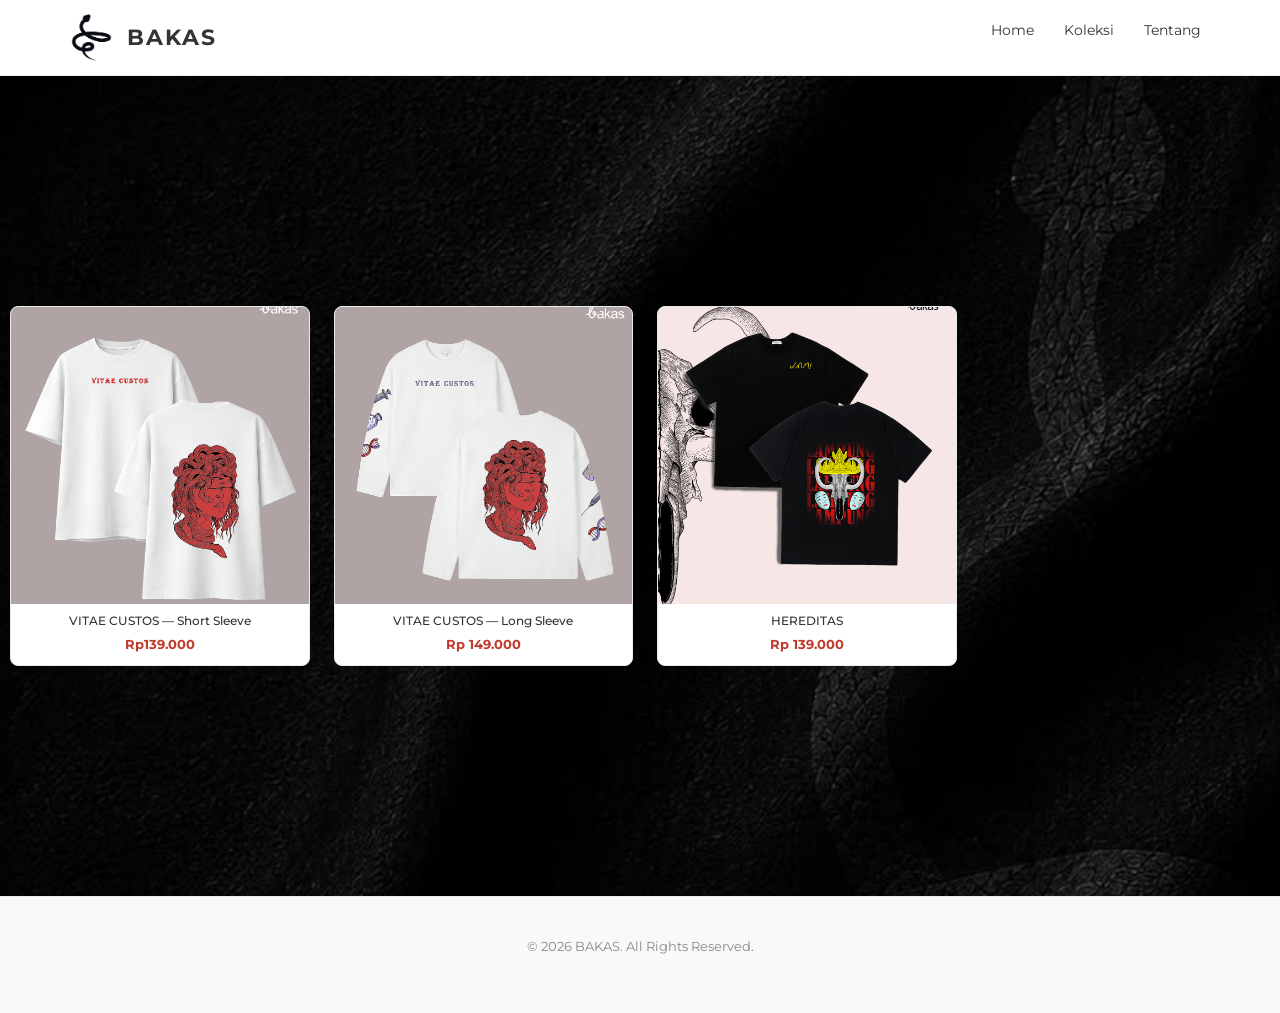
==== koleksi.html @ ee38d3a5 "Update koleksi.html" ====
<!DOCTYPE html>
<html lang="id">
<head>
    <meta charset="UTF-8">
    <meta name="viewport" content="width=device-width, initial-scale=1.0">
    <title>Bakas</title>
    <link href="https://cdn.jsdelivr.net/npm/bootstrap@5.3.8/dist/css/bootstrap.min.css" rel="stylesheet" integrity="sha384-sRIl4kxILFvY47J16cr9ZwB07vP4J8+LH7qKQnuqkuIAvNWLzeN8tE5YBujZqJLB" crossorigin="anonymous">
    <link rel="icon" href="Logo PNG-03.ico" type="image/ico">
    <link rel="stylesheet" href="koleksi.css">
    <link href="https://fonts.googleapis.com/css2?family=Montserrat:wght@300;400;600;700&display=swap" rel="stylesheet">
</head>

<body>

<!-- Header & Navigasi -->
<header>
    <div class="logo">
<img class="logo-img" src="Logo PNG-03.png" alt="Gambar">
BAKAS
    </div>
    <nav>
        <ul>
            <li><a href="index.html">Home</a></li>
            <li><a href="koleksi.html">Koleksi</a></li>
            <li><a href="tentang.html">Tentang</a></li>
        </ul>
    </nav>
</header>

<!-- Produk Grid -->
<section id="produk" class="products">
    <div class="product-grid" id="productGrid">

        <!-- Produk 1 -->
        <div class="product-thumb" onclick="openDetail(products[0])">
            <img src="baju 1 pendek putih.png" alt="Baju Satu">
            <div class="thumb-info">
                <div class="thumb-name">VITAE CUSTOS — Short Sleeve
                </div>
                <div class="thumb-price">
                    Rp139.000
                </div>
            </div>
        </div>

        <!-- Produk 2 -->
        <div class="product-thumb" onclick="openDetail(products[1])">
            <img src="baju 1 panjang putih.png" alt="Baju dua">
            <div class="thumb-info">
                <div class="thumb-name">VITAE CUSTOS — Long Sleeve</div>
                <div class="thumb-price">Rp 149.000</div>
            </div>
        </div>
        
        <!-- Produk 3 -->
        <div class="product-thumb" onclick="openDetail(products[2])">
            <img src="baju 2 pendek hitam.png" alt="Baju Tiga">
            <div class="thumb-info">
                <div class="thumb-name">HEREDITAS</div>
                <div class="thumb-price">Rp 139.000</div>
            </div>
        </div>

        <!-- Tambah produk -->

    </div>
</section>

<!-- ===== HALAMAN DETAIL PRODUK (Full Screen Overlay) ===== -->
<div class="detail-overlay" id="detailOverlay">

    <!-- Sticky Header -->
    <div class="dp-header">
        <button class="dp-back" onclick="closeDetail()">&#8592;</button>
        <span class="dp-header-title" id="dpHeaderTitle"></span>
    </div>

    <!-- Layout wrapper (flex di desktop) -->
    <div class="dp-layout">

        <!-- Carousel Foto -->
        <div class="dp-carousel">
            <div class="dp-track" id="dpTrack"></div>
            <button class="dp-cbtn dp-cprev" id="dpPrev">&#8249;</button>
            <button class="dp-cbtn dp-cnext" id="dpNext">&#8250;</button>
            <div class="dp-cdots" id="dpDots"></div>
        </div>

        <!-- Info & Order -->
        <div class="dp-body">
            <h2 class="dp-name" id="dpName"></h2>
            <div class="dp-price-wrap">
                <span class="dp-price" id="dpPrice"></span>
                <span class="dp-old-price" id="dpOldPrice"></span>
            </div>
            <p class="dp-desc" id="dpDesc"></p>

            <hr class="dp-sep">

            <p class="opt-lbl">Warna</p>
            <div class="color-options" id="dpColors"></div>

            <p class="opt-lbl">Ukuran</p>
            <div class="size-options" id="dpSizes"></div>

            <p class="opt-lbl">Jumlah</p>
            <div class="qty-row">
                <button class="qty-btn" id="qtyMinus">&#8722;</button>
                <span class="qty-val" id="qtyVal">1</span>
                <button class="qty-btn" id="qtyPlus">&#43;</button>
            </div>
        </div>

    </div>
</div>

<!-- Sticky Footer Tombol Pesan (muncul saat detail terbuka) -->
<div class="dp-footer" id="dpFooter">
    <button class="btn-wa" id="btnWa">
        <svg width="20" height="20" viewBox="0 0 24 24" fill="white" xmlns="http://www.w3.org/2000/svg">
            <path d="M17.472 14.382c-.297-.149-1.758-.867-2.03-.967-.273-.099-.471-.148-.67.15-.197.297-.767.966-.94 1.164-.173.199-.347.223-.644.075-.297-.15-1.255-.463-2.39-1.475-.883-.788-1.48-1.761-1.653-2.059-.173-.297-.018-.458.13-.606.134-.133.298-.347.446-.52.149-.174.198-.298.298-.497.099-.198.05-.371-.025-.52-.075-.149-.669-1.612-.916-2.207-.242-.579-.487-.5-.669-.51-.173-.008-.371-.01-.57-.01-.198 0-.52.074-.792.372-.272.297-1.04 1.016-1.04 2.479 0 1.462 1.065 2.875 1.213 3.074.149.198 2.096 3.2 5.077 4.487.709.306 1.262.489 1.694.625.712.227 1.36.195 1.871.118.571-.085 1.758-.719 2.006-1.413.248-.694.248-1.289.173-1.413-.074-.124-.272-.198-.57-.347z"/>
            <path d="M12 0C5.373 0 0 5.373 0 12c0 2.123.554 4.117 1.528 5.845L0 24l6.335-1.508A11.947 11.947 0 0012 24c6.627 0 12-5.373 12-12S18.627 0 12 0zm0 21.818a9.818 9.818 0 01-5.003-1.366l-.359-.213-3.72.885.937-3.619-.234-.372A9.818 9.818 0 012.182 12C2.182 6.57 6.57 2.182 12 2.182S21.818 6.57 21.818 12 17.43 21.818 12 21.818z"/>
        </svg>
        Pesan via WhatsApp
    </button>
</div>

<footer>
    <p>&copy; 2026 BAKAS. All Rights Reserved.</p>
</footer>

<script src="https://cdn.jsdelivr.net/npm/bootstrap@5.3.8/dist/js/bootstrap.bundle.min.js" integrity="sha384-FKyoEForCGlyvwx9Hj09JcYn3nv7wiPVlz7YYwJrWVcXK/BmnVDxM+D2scQbITxI" crossorigin="anonymous"></script>
<script src="sistem.js"></script>
</body>
</html>
---- koleksi.css ----
*{
margin: 0;
padding: 0;
box-sizing: border-box;
}


body {
font-family: 'Montserrat', sans-serif;
color: #333;
line-height: 1.6;
background: #f5f5f5;
}

/* ===== HEADER ===== */
header {
display: flex;
justify-content: space-between;
align-items: center;
padding: 10px 5%;
background: #fff;
border-bottom: 1px solid #eee;
position: sticky;
top: 0;
z-index: 100;
}

.logo {
display: flex;
align-items: center;
font-weight: bold;
font-size: 22px;
letter-spacing: 2px;
}

.logo-img {
width: 55px;
height:55px;
object-fit: contain;
margin-right: 8px;
}

.logo span {
font-weight: 300;
color: #777;
}

nav ul {
display: flex;
list-style: none;
}

nav ul li {
margin: 0 15px;
}

nav ul li a {
text-decoration: none;
color: #333;
font-size: 0.9rem;
font-weight: 400;
}

.products {
min-height: calc(100vh - 80px);
background: url("Backroundfiks2.jpg");
background-size: cover;
background-position: center;
display: flex;
align-items: center;
justify-content: center;
text-align: center;
color: #fff;
}

/* RESPONSIVE GRID:
HP kecil (<480px)  : 2 kolom
HP besar (≥480px)  : 2 kolom, gap lebih besar
Tablet (≥768px)    : 3 kolom
Desktop (≥1024px)  : 4 kolom
Lebar (≥1400px)    : 5 kolom
*/

.product-grid {
display: grid;
grid-template-columns: repeat(2, 1fr);
gap: 8px;
}

@media (min-width: 480px) {
.product-grid {
gap: 10px;
}
}

@media (min-width: 768px) {
.product-grid {
grid-template-columns: repeat(3, 1fr);
gap: 12px;
}
}

@media (min-width: 1024px) {
.product-grid {
grid-template-columns: repeat(4, 1fr);
gap: 14px;
}
}

@media (min-width: 1400px) {
.product-grid {
grid-template-columns: repeat(5, 1fr);
}
}

/* Thumbnail produk */
.product-thumb {
background: #fff;
margin-top: 20px;
margin-bottom: 20px;
margin-left: 10px;
margin-left: 10px;
border-radius: 8px;
overflow: hidden;
cursor: pointer;
border: 1px solid #ebebeb;
transition: transform 0.18s, box-shadow 0.18s;
position: relative;
}

.product-thumb:hover {
transform: translateY(-4px);
box-shadow: 0 8px 20px rgba(0,0,0,0.09);
}

.product-thumb img {
width: 100%;
aspect-ratio: 1 / 1;
object-fit: cover;
display: block;
}

.thumb-info {
padding: 7px 9px 10px;
}

.thumb-name {
font-size: 0.77rem;
font-weight: 500;
color: #333;
white-space: nowrap;
overflow: hidden;
text-overflow: ellipsis;
}

.thumb-price {
font-size: 0.82rem;
font-weight: 700;
color: #c0392b;
margin-top: 3px;
}

.thumb-old-price {
font-size: 0.68rem;
font-weight: 300;
color: #aaa;
text-decoration: line-through;
margin-left: 4px;
}

/* ===== HALAMAN DETAIL PRODUK — FULL SCREEN ===== */
.detail-overlay {
display: none;
position: fixed;
inset: 0;
background: #fff;
z-index: 9999;
overflow-y: auto;
-webkit-overflow-scrolling: touch;
}

.detail-overlay.open {
display: block;
animation: slideUp 0.25s ease;
}

@keyframes slideUp {
from { transform: translateY(20px); opacity: 0; }
to   { transform: translateY(0);    opacity: 1; }
}

/* Header sticky di halaman detail */
.dp-header {
position: sticky;
top: 0;
background: #fff;
border-bottom: 1px solid #eee;
padding: 12px 16px;
display: flex;
align-items: center;
gap: 12px;
z-index: 10;
}

.dp-back {
background: none;
border: none;
font-size: 24px;
cursor: pointer;
color: #555;
line-height: 1;
padding: 0 2px;
flex-shrink: 0;
}

.dp-back:hover { color: #000; }

.dp-header-title {
font-size: 15px;
font-weight: 600;
color: #333;
white-space: nowrap;
overflow: hidden;
text-overflow: ellipsis;
}

/* Layout desktop: dua kolom (foto | info) */
@media (min-width: 768px) {
.dp-layout {
display: flex;
align-items: flex-start;
max-width: 1100px;
margin: 0 auto;
}

.dp-carousel {  
    flex: 1;  
    position: sticky;  
    top: 53px;  
}  

.dp-body {  
    flex: 1;  
    padding: 24px 28px 100px;  
}

}

/* Carousel foto */
.dp-carousel {
position: relative;
width: 100%;
aspect-ratio: 1 / 1;
background: #f8f8f8;
overflow: hidden;
}

.dp-track {
display: flex;
height: 100%;
transition: transform 0.32s ease;
}

.dp-track img {
min-width: 100%;
height: 100%;
object-fit: cover;
display: block;
}

.dp-cbtn {
position: absolute;
top: 50%;
transform: translateY(-50%);
background: rgba(255,255,255,0.85);
border: 1px solid #ddd;
border-radius: 50%;
width: 36px;
height: 36px;
display: flex;
align-items: center;
justify-content: center;
font-size: 20px;
cursor: pointer;
color: #333;
}

.dp-cprev { left: 10px; }
.dp-cnext { right: 10px; }

.dp-cdots {
position: absolute;
bottom: 12px;
left: 0;
right: 0;
display: flex;
justify-content: center;
gap: 6px;
}

.dp-dot {
width: 7px;
height: 7px;
border-radius: 50%;
background: rgba(0,0,0,0.2);
cursor: pointer;
border: none;
transition: background 0.2s;
}

.dp-dot.active { background: #333; }

/* Konten detail: nama, harga, deskripsi, pilihan */
.dp-body {
padding: 16px 16px 110px;
}

.dp-name {
font-size: 17px;
font-weight: 700;
color: #222;
line-height: 1.4;
margin-bottom: 8px;
}

.dp-price-wrap {
display: flex;
align-items: baseline;
gap: 8px;
flex-wrap: wrap;
margin-bottom: 12px;
}

.dp-price {
font-size: 22px;
font-weight: 700;
color: #c0392b;
}

.dp-old-price {
font-size: 14px;
font-weight: 300;
color: #bbb;
text-decoration: line-through;
}

.dp-desc {
font-size: 0.83rem;
color: #666;
line-height: 1.8;
margin-bottom: 0;
}

#dpDesc {
    white-space: pre-wrap;
}

.dp-sep {
border: none;
border-top: 1px solid #f0f0f0;
margin: 16px 0;
}

.opt-lbl {
font-size: 0.7rem;
letter-spacing: 1px;
text-transform: uppercase;
color: #888;
font-weight: 700;
margin-bottom: 8px;
}

.color-options {
display: flex;
gap: 8px;
flex-wrap: wrap;
margin-bottom: 16px;
}

.color-btn {
padding: 5px 14px;
border: 1px solid #ccc;
border-radius: 20px;
font-size: 0.8rem;
cursor: pointer;
background: #fff;
color: #333;
font-family: inherit;
transition: all 0.15s;
}

.color-btn.active {
background: #333;
color: #fff;
border-color: #333;
}

.size-options {
display: flex;
gap: 8px;
flex-wrap: wrap;
margin-bottom: 16px;
}

.size-btn {
width: 44px;
height: 44px;
border: 1px solid #ccc;
border-radius: 6px;
font-size: 0.85rem;
cursor: pointer;
background: #fff;
color: #333;
font-family: inherit;
font-weight: 700;
display: flex;
align-items: center;
justify-content: center;
transition: all 0.15s;
}

.size-btn.active {
background: #333;
color: #fff;
border-color: #333;
}

.qty-row {
display: flex;
align-items: center;
gap: 12px;
}

.qty-btn {
width: 36px;
height: 36px;
border: 1px solid #ccc;
border-radius: 6px;
font-size: 20px;
cursor: pointer;
background: #fff;
color: #333;
font-family: inherit;
display: flex;
align-items: center;
justify-content: center;
transition: background 0.15s;
}

.qty-btn:hover { background: #f5f5f5; }

.qty-val {
font-size: 1rem;
font-weight: 700;
min-width: 32px;
text-align: center;
color: #333;
}

/* Sticky footer tombol pesan */
.dp-footer {
position: fixed;
bottom: 0;
left: 0;
right: 0;
background: #fff;
border-top: 1px solid #eee;
padding: 10px 16px;
display: none;
z-index: 10000;
}

.dp-footer.visible {
display: flex;
}

.btn-wa {
flex: 1;
padding: 14px;
background: rgb(121, 233, 121);
color: #000000;
border: none;
border-radius: 8px;
font-size: 0.9rem;
font-weight: 700;
cursor: pointer;
font-family: inherit;
display: flex;
align-items: center;
justify-content: center;
gap: 8px;
transition: background 0.2s;
letter-spacing: 0.3px;
}

/* ===== FOOTER ===== */
footer {
text-align: center;
padding: 40px;
background: #f9f9f9;
border-top: 1px solid #eee;
font-size: 0.8rem;
color: #888;
}

/* ===== RESPONSIVE HEADER ===== */
@media (max-width: 600px) {
header {
flex-direction: column;
gap: 8px;
padding: 10px 4%;
}

.hero-text h2 {  
    font-size: 2rem;  
}  

nav ul li {  
    margin: 0 10px;  
}

}
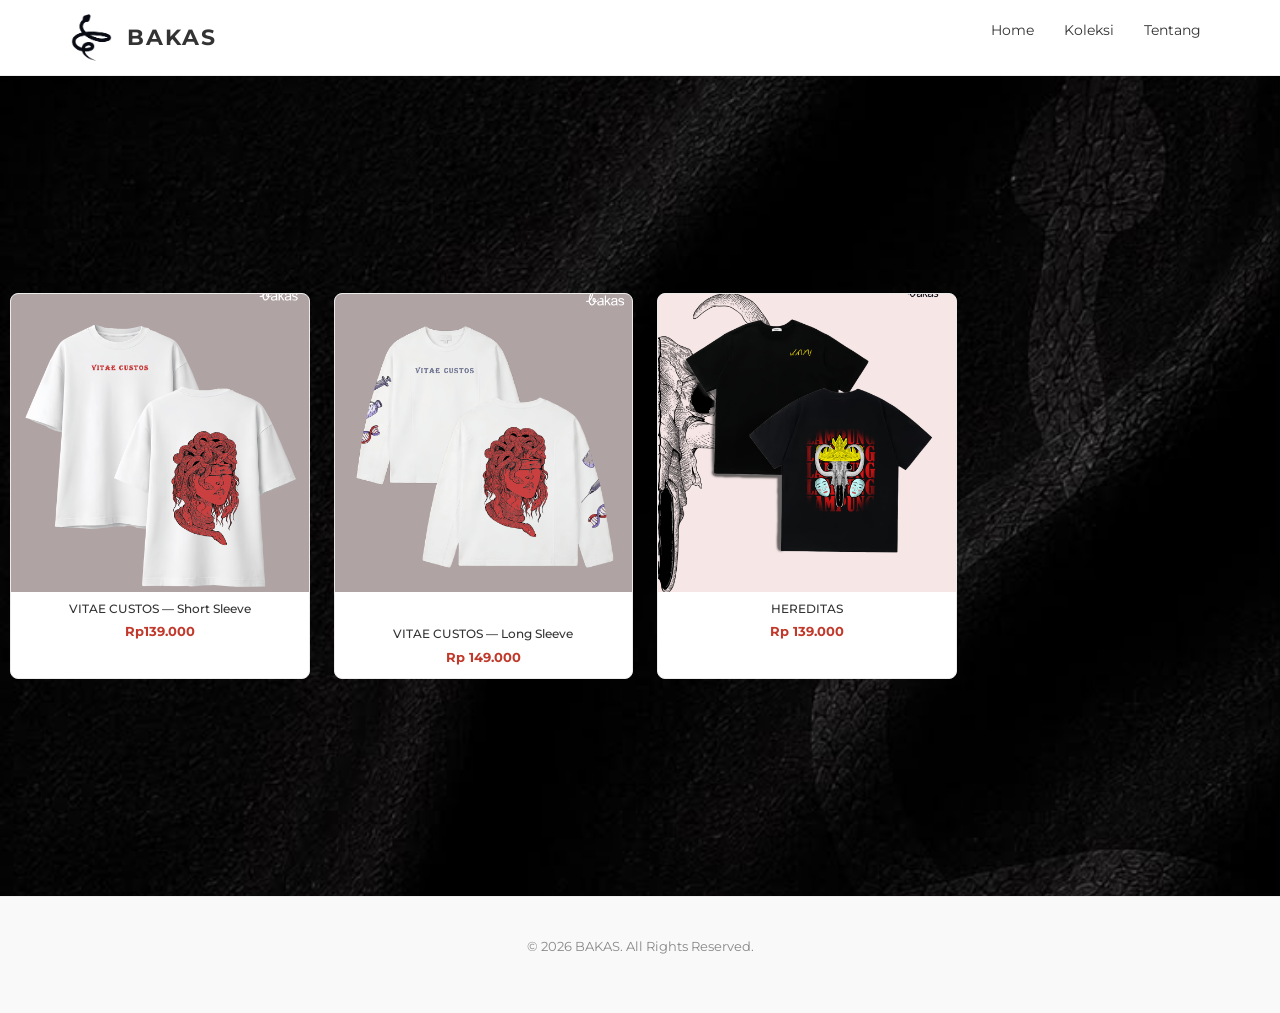
==== commit b7b9d436: "Update koleksi.html" ====
--- a/koleksi.html
+++ b/koleksi.html
@@ -44,13 +44,14 @@
         </div>
 
         <!-- Produk 2 -->
-        <div class="product-thumb" onclick="openDetail(products[1])">
-            <img src="baju 1 panjang putih.png" alt="Baju dua">
-            <div class="thumb-info">
-                <div class="thumb-name">VITAE CUSTOS — Long Sleeve</div>
-                <div class="thumb-price">Rp 149.000</div>
-            </div>
-        </div>
+<div class="product-thumb sold-out" onclick="openDetail(products[1])">
+    <img src="baju 1 panjang putih.png" alt="Baju dua">
+    <span class="sold-out-badge">SOLD OUT</span>
+    <div class="thumb-info">
+        <div class="thumb-name">VITAE CUSTOS — Long Sleeve</div>
+        <div class="thumb-price">Rp 149.000</div>
+    </div>
+</div>
         
         <!-- Produk 3 -->
         <div class="product-thumb" onclick="openDetail(products[2])">
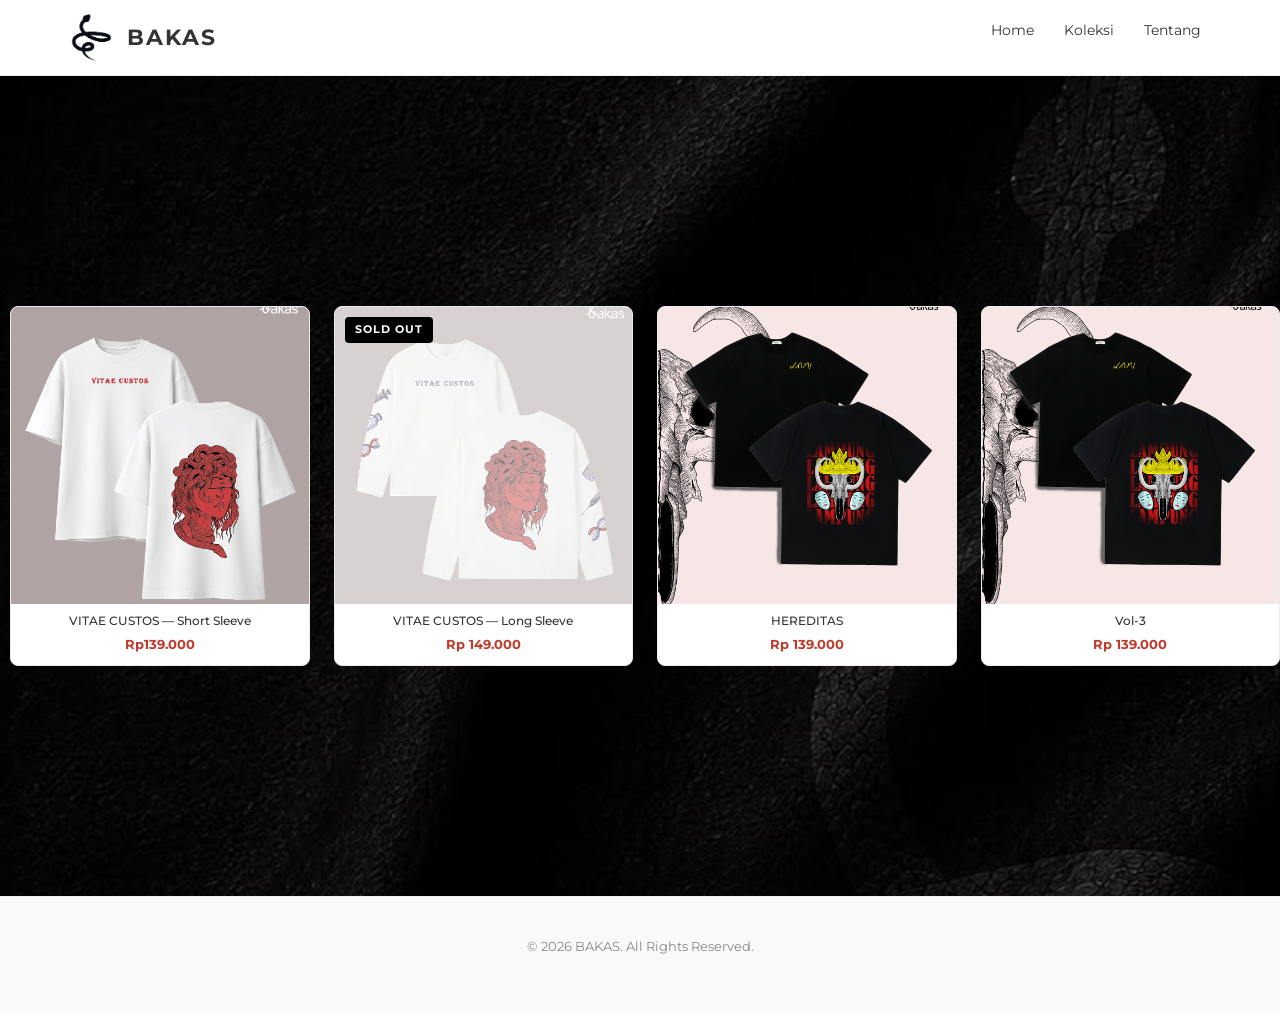
==== commit 9d0b1a86: "Update koleksi.html" ====
--- a/koleksi.html
+++ b/koleksi.html
@@ -63,6 +63,14 @@
         </div>
 
         <!-- Tambah produk -->
+        <!-- Produk 3 -->
+        <div class="product-thumb" onclick="openDetail(products[3])">
+            <img src="baju 2 pendek hitam.png" alt="Baju Empat">
+            <div class="thumb-info">
+                <div class="thumb-name">Vol-3</div>
+                <div class="thumb-price">Rp 139.000</div>
+            </div>
+        </div>
 
     </div>
 </section>
--- a/koleksi.css
+++ b/koleksi.css
@@ -71,6 +71,36 @@
 justify-content: center;
 text-align: center;
 color: #fff;
+}
+
+.product-thumb {
+    position: relative;
+}
+
+.product-thumb.sold-out img {
+    opacity: 0.5;
+}
+
+.sold-out-badge {
+    position: absolute;
+    top: 10px;
+    left: 10px;
+    background-color: #000;
+    color: #fff;
+    font-size: 11px;
+    font-weight: 700;
+    letter-spacing: 1px;
+    padding: 4px 10px;
+    border-radius: 4px;
+    z-index: 2;
+}
+
+.btn-wa.btn-disabled,
+.btn-wa:disabled {
+    background-color: #999 !important;
+    cursor: not-allowed;
+    opacity: 0.8;
+    pointer-events: none;
 }
 
 /* RESPONSIVE GRID:
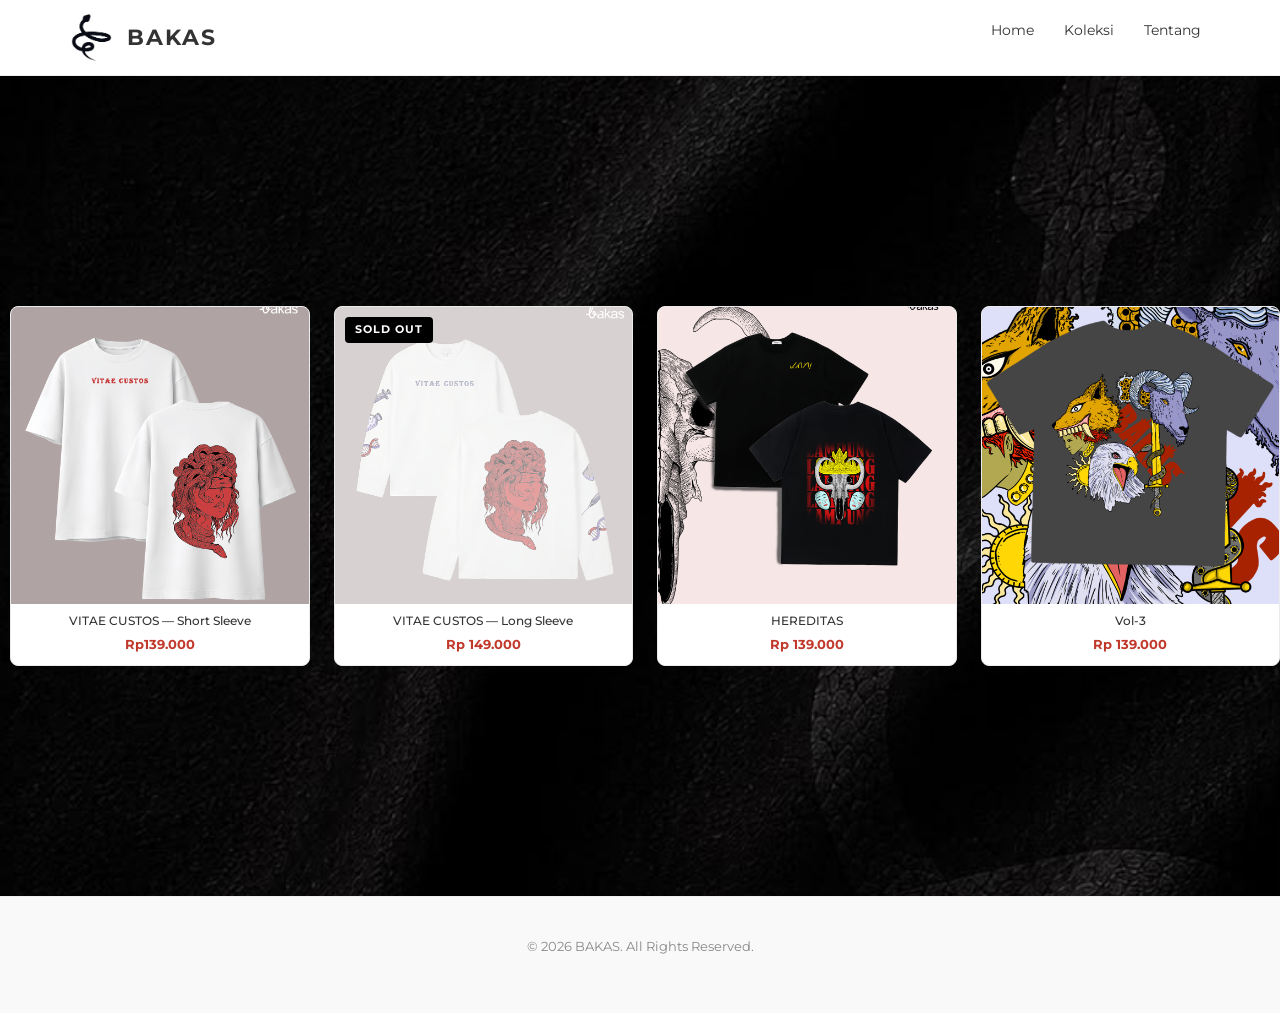
==== commit b12ff87c: "Update koleksi.html" ====
--- a/koleksi.html
+++ b/koleksi.html
@@ -62,15 +62,17 @@
             </div>
         </div>
 
-        <!-- Tambah produk -->
-        <!-- Produk 3 -->
+        
+        <!-- Produk 4 -->
         <div class="product-thumb" onclick="openDetail(products[3])">
-            <img src="baju 2 pendek hitam.png" alt="Baju Empat">
+            <img src="desain3 pendek hitam.png" alt="Baju Empat">
             <div class="thumb-info">
                 <div class="thumb-name">Vol-3</div>
                 <div class="thumb-price">Rp 139.000</div>
             </div>
         </div>
+
+        <!-- Tambah produk -->
 
     </div>
 </section>
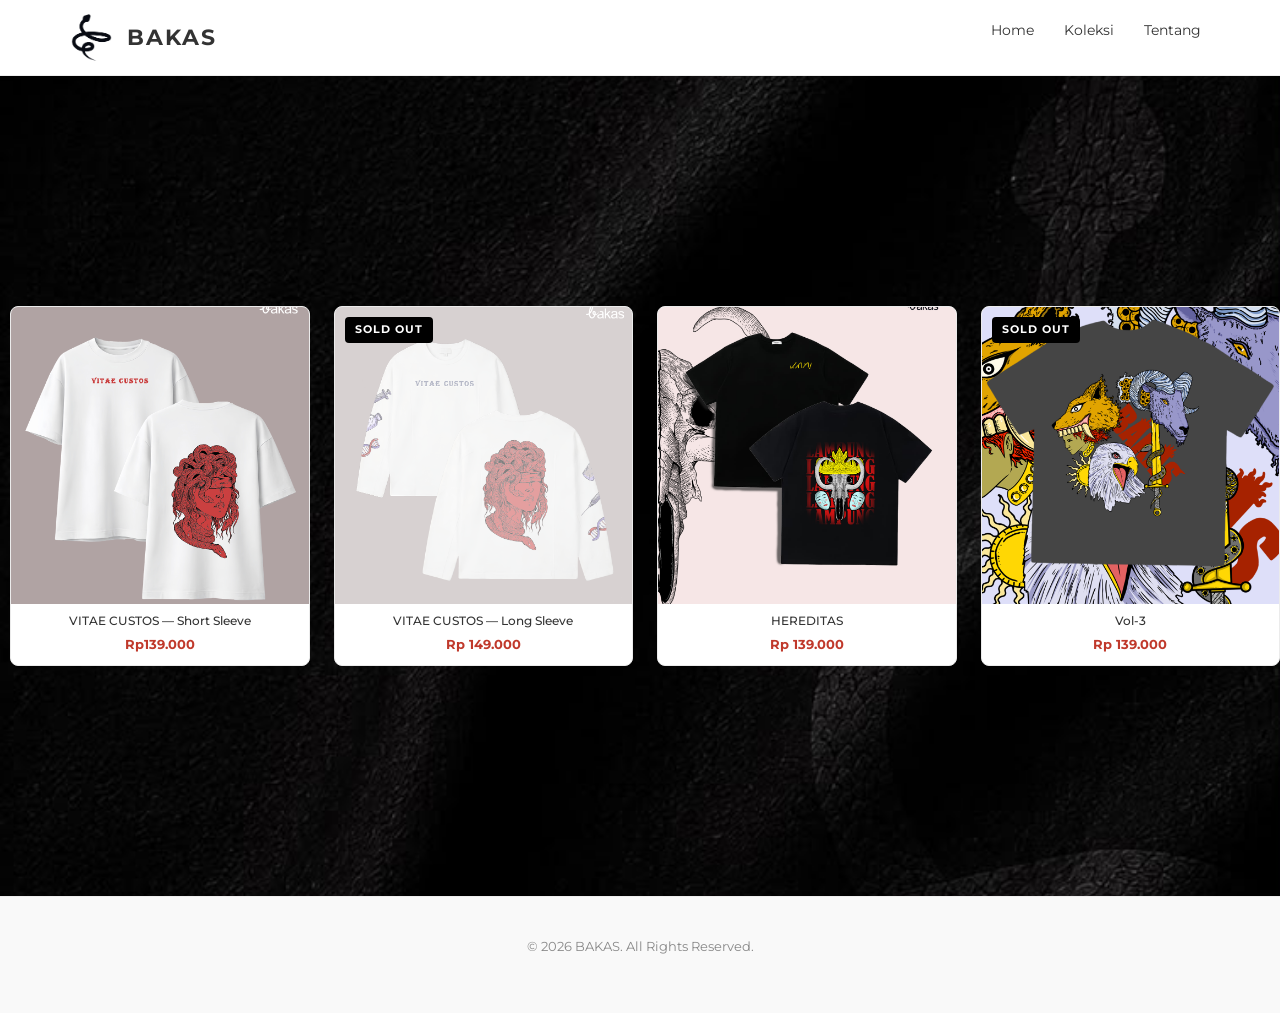
==== commit 3bd113f6: "Update koleksi.html" ====
--- a/koleksi.html
+++ b/koleksi.html
@@ -66,6 +66,7 @@
         <!-- Produk 4 -->
         <div class="product-thumb" onclick="openDetail(products[3])">
             <img src="desain3 pendek hitam.png" alt="Baju Empat">
+            <span class="sold-out-badge">SOLD OUT</span>
             <div class="thumb-info">
                 <div class="thumb-name">Vol-3</div>
                 <div class="thumb-price">Rp 139.000</div>
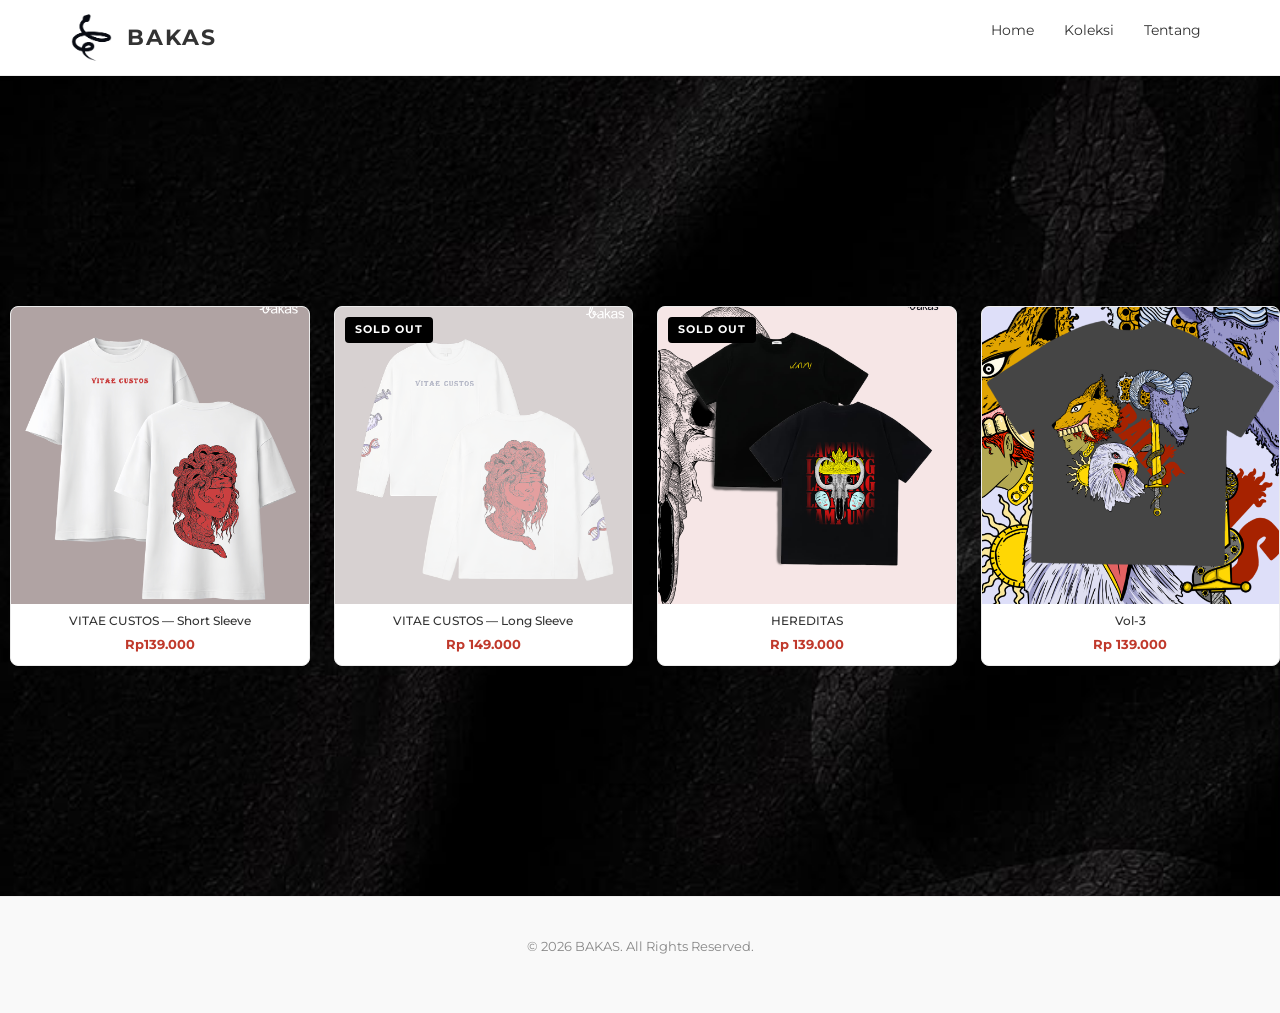
==== commit 17be0803: "Update koleksi.html" ====
--- a/koleksi.html
+++ b/koleksi.html
@@ -56,6 +56,7 @@
         <!-- Produk 3 -->
         <div class="product-thumb" onclick="openDetail(products[2])">
             <img src="baju 2 pendek hitam.png" alt="Baju Tiga">
+            <span class="sold-out-badge">SOLD OUT</span>
             <div class="thumb-info">
                 <div class="thumb-name">HEREDITAS</div>
                 <div class="thumb-price">Rp 139.000</div>
@@ -66,7 +67,6 @@
         <!-- Produk 4 -->
         <div class="product-thumb" onclick="openDetail(products[3])">
             <img src="desain3 pendek hitam.png" alt="Baju Empat">
-            <span class="sold-out-badge">SOLD OUT</span>
             <div class="thumb-info">
                 <div class="thumb-name">Vol-3</div>
                 <div class="thumb-price">Rp 139.000</div>
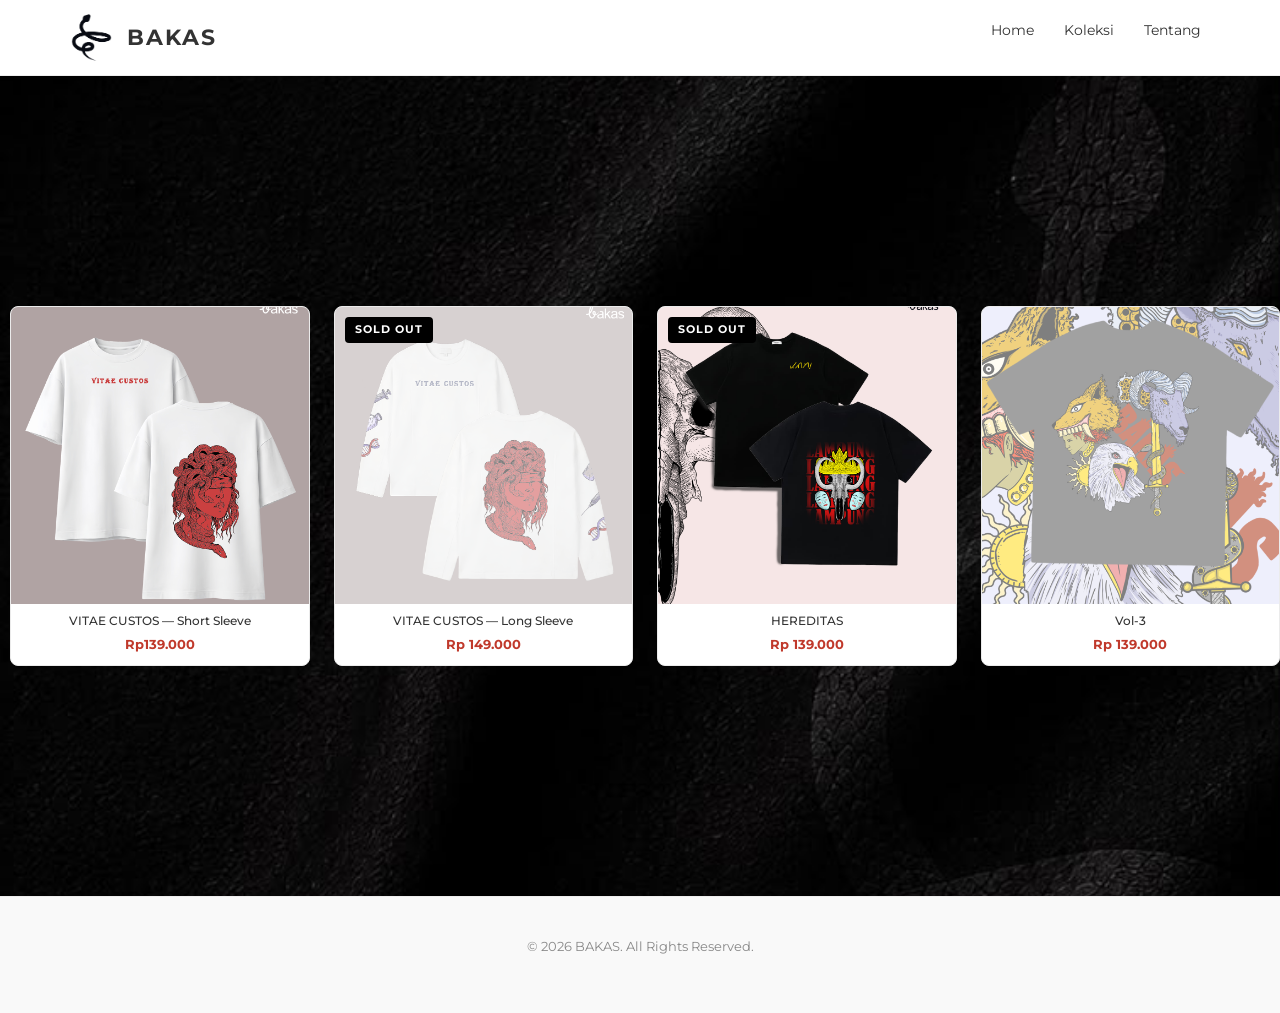
==== commit 3309a5d1: "Update koleksi.html" ====
--- a/koleksi.html
+++ b/koleksi.html
@@ -65,7 +65,7 @@
 
         
         <!-- Produk 4 -->
-        <div class="product-thumb" onclick="openDetail(products[3])">
+        <div class="product-thumb sold-out" onclick="openDetail(products[3])">
             <img src="desain3 pendek hitam.png" alt="Baju Empat">
             <div class="thumb-info">
                 <div class="thumb-name">Vol-3</div>
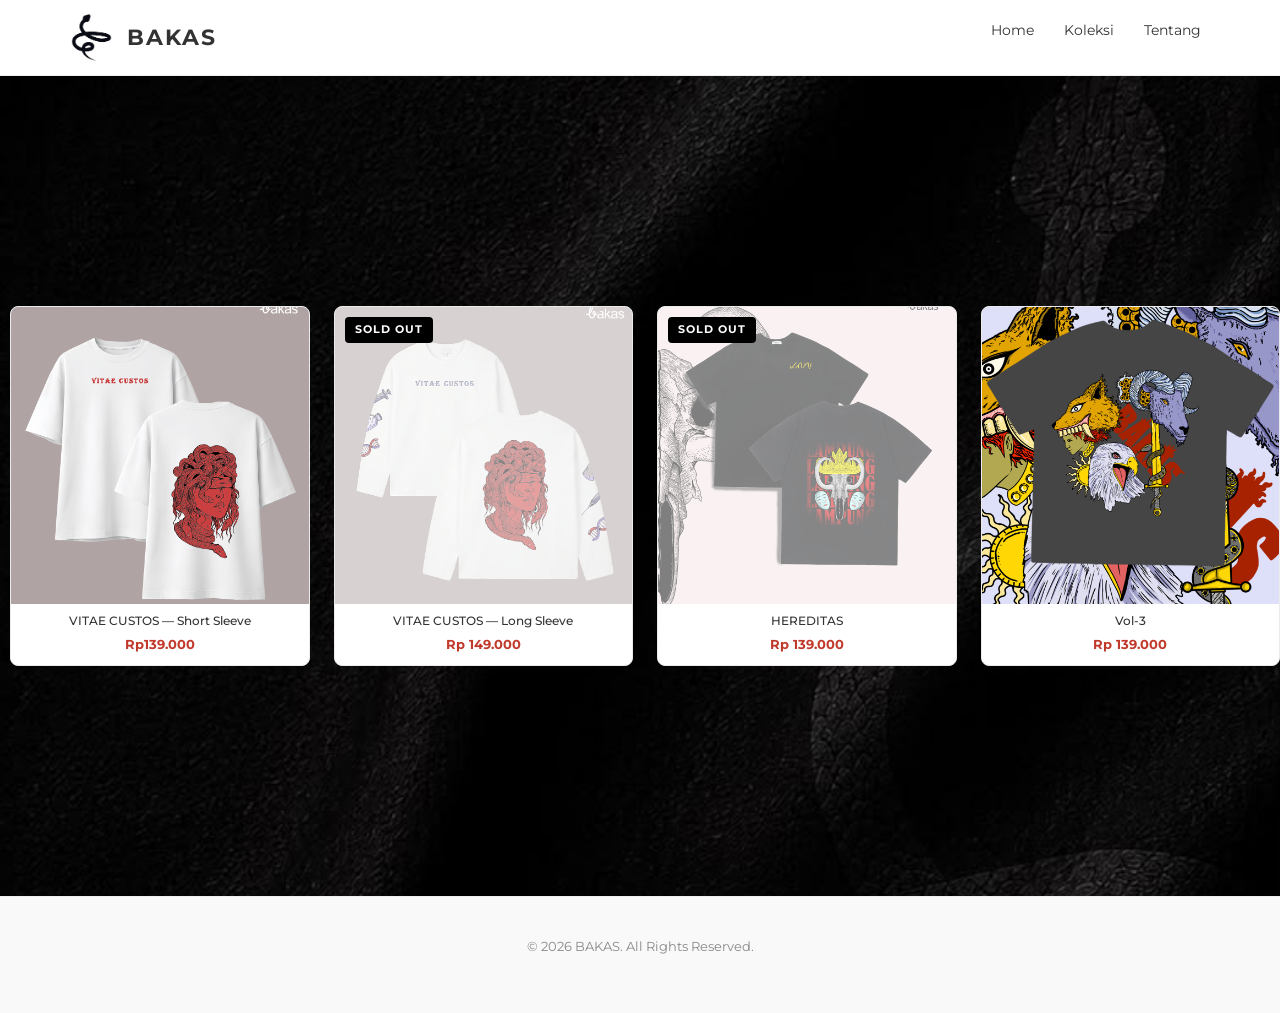
==== commit 7b97e8a7: "Update koleksi.html" ====
--- a/koleksi.html
+++ b/koleksi.html
@@ -54,7 +54,7 @@
 </div>
         
         <!-- Produk 3 -->
-        <div class="product-thumb" onclick="openDetail(products[2])">
+        <div class="product-thumb sold-out" onclick="openDetail(products[2])">
             <img src="baju 2 pendek hitam.png" alt="Baju Tiga">
             <span class="sold-out-badge">SOLD OUT</span>
             <div class="thumb-info">
@@ -65,7 +65,7 @@
 
         
         <!-- Produk 4 -->
-        <div class="product-thumb sold-out" onclick="openDetail(products[3])">
+        <div class="product-thumb" onclick="openDetail(products[3])">
             <img src="desain3 pendek hitam.png" alt="Baju Empat">
             <div class="thumb-info">
                 <div class="thumb-name">Vol-3</div>
